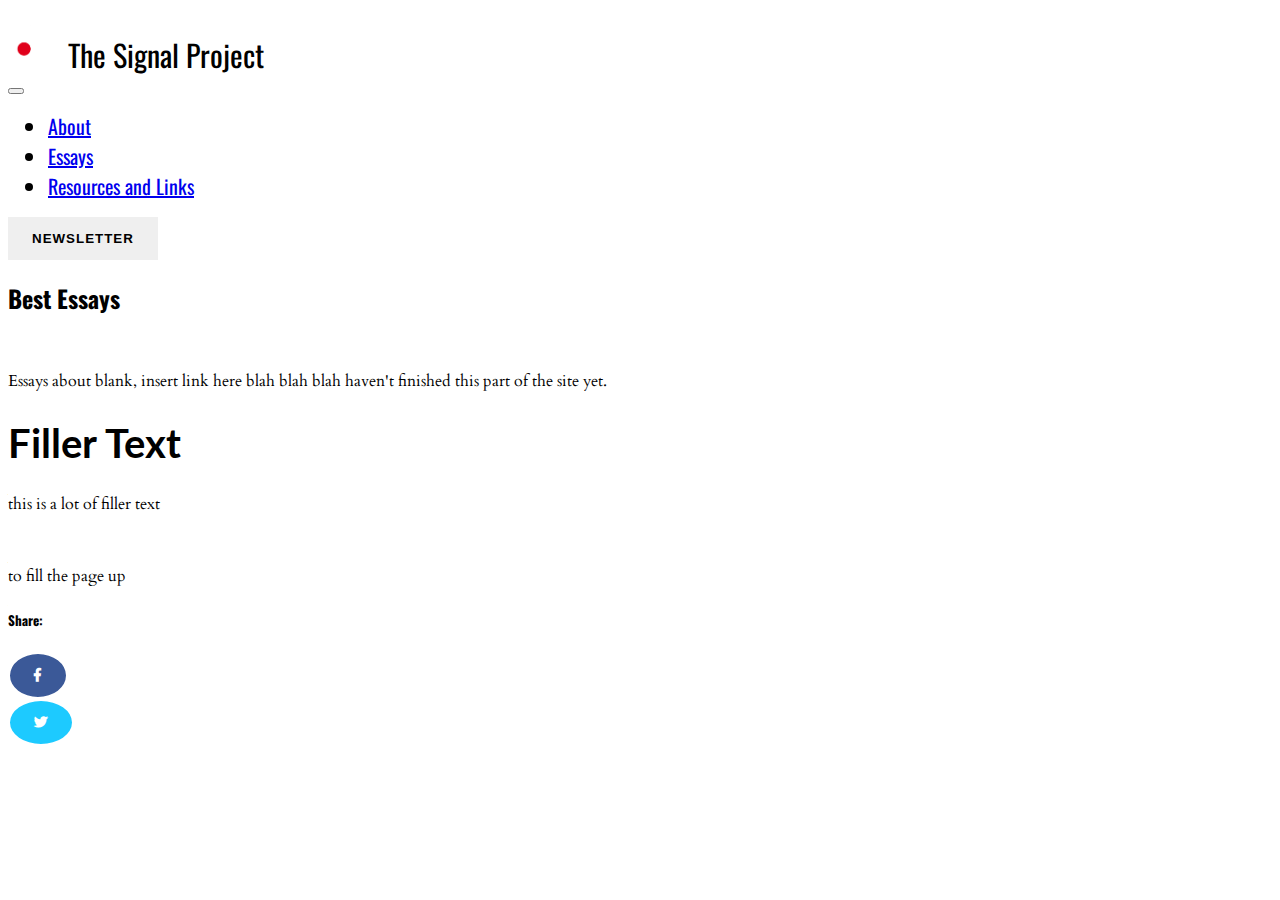
==== essays.html @ f97ab9c4 "push sidebar to bottom" ====
<!doctype html>
<html lang="en">
  <head>
    <title>The Signal Project</title>
    <!-- Required meta tags -->
    <meta charset="utf-8">
    <meta name="viewport" content="width=device-width, initial-scale=1, shrink-to-fit=no">

    <!-- Bootstrap CSS -->
    <link rel="stylesheet" href="https://maxcdn.bootstrapcdn.com/bootstrap/4.0.0-beta.2/css/bootstrap.min.css" integrity="sha384-PsH8R72JQ3SOdhVi3uxftmaW6Vc51MKb0q5P2rRUpPvrszuE4W1povHYgTpBfshb" crossorigin="anonymous">
      <link rel='stylesheet' href='assets/fontawesome.css' type='text/css'>
      
    <link rel="stylesheet" type='text/css' href="style.css">
  </head>
    
    
  <body>

    <nav id='navbar' class="navbar navbar-expand-lg navbar-dark bg-dark">
        <div class="navbar-brand" href="#"><img class='navbar-brand img-fluid logo-img' src='negative_logo_transparent.png'><a><span class='navbar-logotext'>The Signal Project</span></a>
            </div>
  <button class="navbar-toggler" type="button" data-toggle="collapse" data-target="#navbarSupportedContent" aria-controls="navbarSupportedContent" aria-expanded="false" aria-label="Toggle navigation">
    <span class="navbar-toggler-icon"></span>
  </button>

  <div class="collapse navbar-collapse" id="navbarSupportedContent">
    <ul class="navbar-nav mr-auto">
      <li class="nav-item active">
        <a class="nav-link" href="homepage.html">About<span class="sr-only">(current)</span></a>
      </li>
      <li class="nav-item">
        <a class="nav-link" href="essays.html">Essays</a>
      </li>
      <li class="nav-item">
        <a class="nav-link" href="resources.html">Resources and Links</a>
      </li>
    </ul>
      <a href='index.html'>
      <button type="button" class="btn sharp btn-danger">Newsletter</button>
    </a>

  </div>
</nav>
      

      
    <!-- main site copy -->
      
    <section>
        
        <div class = 'container col-lg-8 col-md-10 col-sm-10 col-xs-12 mt-5'>
            
        <h2>Best Essays</h2><br>
            <p>Essays about blank, insert link here blah blah blah haven't finished this part of the site yet.</p>



            <h1>Filler Text
            
            </h1>
            <p>this is a lot of filler text</p><br>
            <p> to fill the page up</p>




        
        </div>
      
      
      
      </section>  
      
            <!-- sidebar -->
    <div id='sidebar-wrapper' class ='container sidebar-wrapper-sm'> 
          <div id='sidebar' class ='container sidebar-sm'>
                        <div class = 'd-flex flex-column align-items-center' id='sidebar-flex'>
                        <div><h5 class='m-1'>Share: </h5>
                        </div>
                        <div>
                            <a href="https://www.facebook.com/sharer/sharer.php?u=thesignalproject.github.io"><button class = 'btn fb-btn m-1' target='_blank'><i class="fab fa-facebook-f fb-f fa-md"></i></button></a>
                        </div>
                          <div>
                            <a href="https://twitter.com/home?status=Check%20out%3A%20https%3A//thesignalproject.github.io"><button class = 'btn twit-btn m-1' target='_blank'><i class="fab fa-twitter twit-icon"></i></button></a>
                        </div>   
                    </div>
            </div>
    </div>   

   <!-- footer -->
    <div id = 'footer' class='container-fluid bg-dark'>
    <div style= 'height: 70px'class='row align-items-center mt-5'>
        <div class = 'col-12 '> 
                <div class = 'd-flex justify-content-center'><h6 style='color: white'>The Signal Project 2018</h6></div>
        </div>
        <div class='d-flex flex-row'>
            <div>


            </div>
            <div>

            </div>
            
        
        </div>
    </div>
        </div>
      
      

    <!-- JavaScript -->
    <!-- jQuery first, then Popper.js, then Bootstrap JS -->
    <script src="https://code.jquery.com/jquery-3.2.1.slim.min.js" integrity="sha384-KJ3o2DKtIkvYIK3UENzmM7KCkRr/rE9/Qpg6aAZGJwFDMVNA/GpGFF93hXpG5KkN" crossorigin="anonymous"></script>
    <script src="https://cdnjs.cloudflare.com/ajax/libs/popper.js/1.12.3/umd/popper.min.js" integrity="sha384-vFJXuSJphROIrBnz7yo7oB41mKfc8JzQZiCq4NCceLEaO4IHwicKwpJf9c9IpFgh" crossorigin="anonymous"></script>
    <script src="https://maxcdn.bootstrapcdn.com/bootstrap/4.0.0-beta.2/js/bootstrap.min.js" integrity="sha384-alpBpkh1PFOepccYVYDB4do5UnbKysX5WZXm3XxPqe5iKTfUKjNkCk9SaVuEZflJ" crossorigin="anonymous"></script>
    <script src = 'scripts.js'></script>
  </body>
</html>
---- style.css ----
@import url('https://fonts.googleapis.com/css?family=Arvo|Lato|Oswald');
@import url('https://fonts.googleapis.com/css?family=Cardo|Oswald');

            p {
            font-family: 'Cardo',serif;
            font-size: 16px;
        }

        h1,h2,h3,h4,h5,h6 {
            font-family: 'Oswald',sans-serif;
        }
        
        .navbar-brand {
            font-size: 30px;
            font-family: 'Oswald',sans-serif;
        }
        
        .nav-item {
            font-size: 20px;
            font-family: 'Oswald',sans-serif;
        }
        
        .logo-img {
            height: 60px;
            width: 60px;
        }
        



h1 {
	font-family: 'Lato', 'sans-serif';
    font-size: 40px ;
}

/** buttons **/

.btn {
    padding: 14px 24px;
    border: 0 none;
    font-weight: 700;
    letter-spacing: 1px;
    text-transform: uppercase;
}
 
.btn:focus, .btn:active:focus, .btn.active:focus {
    outline: 0 none;
}
 
.btn-primary {
    background: #0099cc;
    color: #ffffff;
}
 
.btn-primary:hover, .btn-primary:focus, .btn-primary:active, .btn-primary.active, .open > .dropdown-toggle.btn-primary {
    background: #33a6cc;
}
 
.btn-primary:active, .btn-primary.active {
    background: #007299;
    box-shadow: none;
}

.sharp {
    border-radius: 0;
}

/***********************
  OUTLINE BUTTONS
************************/

.btn.outline {
    background: #000000;
    padding: 12px 22px;
}
.btn-primary.outline {
    border: 2px solid #000000;
    color: #ffffff;
}
.btn-primary.outline:hover, .btn-primary.outline:focus, .btn-primary.outline:active, .btn-primary.outline.active, .open > .dropdown-toggle.btn-primary {
    background: transparent;
    color: #000000;
    border-color: #000000;
}
.btn-primary.outline:active, .btn-primary.outline.active {
    border-color: #007299;
    color: #007299;
    box-shadow: none;
}

/***********************
  ROUND BUTTONS
************************/
.round {
  border-radius: 24px;
}

/***********************
  RAISED BUTTONS
************************/
.btn-primary.raised {
    box-shadow: 0 3px 0 0 #007299;
}
.btn-primary.raised:active, .btn-primary.raised.active {
    background: #33a6cc;
    box-shadow: none;
    margin-bottom: -3px;
    margin-top: 3px;
}

/***********************
  CUSTON BTN VALUES
************************/

.btn {
    padding: 14px 24px;
    border: 0 none;
    font-weight: 700;
    letter-spacing: 1px;
    text-transform: uppercase;
}
.btn:focus, .btn:active:focus, .btn.active:focus {
    outline: 0 none;
}

/** blinker

**/
.blink_me {
  animation: blinker 2s linear infinite;
}

@keyframes blinker {
  50% {
    opacity: .7;
  }
}

/**navbar**/
.navbar-default .navbar-toggle .icon-bar {
    background-color: black;
}

/*sidebar for sharing buttons */
            
            .sidebar-lg {
                position: fixed;
                width: 100px;
                z-index: 1000;
                left: 0px;
            }

            .sidebar-wrapper-lg {
                position:relative;
                top:100px;
            }

  
    
    .sidebar-wrapper-sm {
        position:static;
        margin-left:auto;
        margin-right:auto;
        bottom: 100px;
    }

            .fb-f {
                color: white;
            }

            
            .fb-btn {
                border-radius: 100%;
                border: solid;
                border-width: 2px;
                border-color:white;
                background-color: #3B5998;
                cursor: pointer;
            }
            
            .fb-btn:hover{
                background-color:white;
                border-color: #3B5998;
            }
            .fb-btn:hover .fb-f{
                color: #3B5998;
            }

.twit-icon {
    color: white;
}    

            .twit-btn {
                border-radius: 100%;
                border: solid;
                border-width: 2px;
                border-color:white;
                background-color: #1dcaff;
                cursor: pointer;
            }
            
            .twit-btn:hover{
                background-color:white;
                border-color: #1dcaff;
            }
            .twit-btn:hover .twit-icon{
                color: #1dcaff;
            }

/* footer */
#footer {
    position: static;
    bottom: 0;
}

/* conditionals */
@media only screen and (max-width: 480px) {
        .navbar-logotext {
        font-size: 1px !important;
        visibility: hidden !important;
    }
}
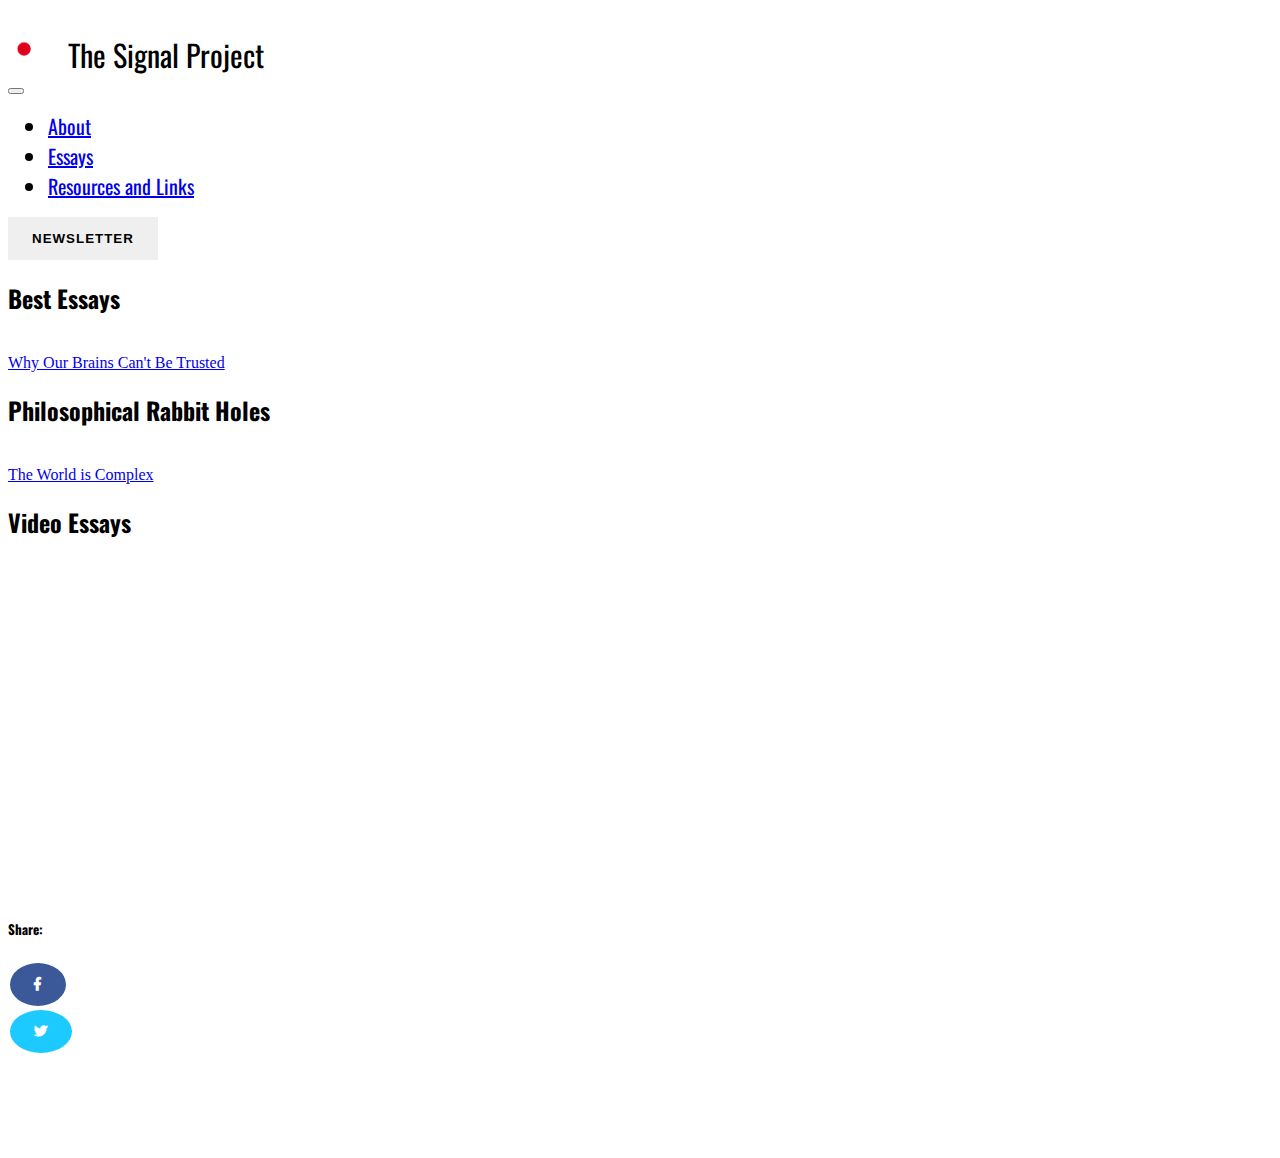
==== commit c67e5601: "added few things" ====
--- a/essays.html
+++ b/essays.html
@@ -25,10 +25,10 @@
 
   <div class="collapse navbar-collapse" id="navbarSupportedContent">
     <ul class="navbar-nav mr-auto">
-      <li class="nav-item active">
+      <li class="nav-item">
         <a class="nav-link" href="homepage.html">About<span class="sr-only">(current)</span></a>
       </li>
-      <li class="nav-item">
+      <li class="nav-item active">
         <a class="nav-link" href="essays.html">Essays</a>
       </li>
       <li class="nav-item">
@@ -51,16 +51,13 @@
         <div class = 'container col-lg-8 col-md-10 col-sm-10 col-xs-12 mt-5'>
             
         <h2>Best Essays</h2><br>
-            <p>Essays about blank, insert link here blah blah blah haven't finished this part of the site yet.</p>
-
-
-
-            <h1>Filler Text
+            <a target='_blank' href='https://medium.com/@iangeckeler/why-our-brains-cant-be-trusted-9f96e8bcea58'>Why Our Brains Can't Be Trusted</a>
+        <h2 class='mt-4'>Philosophical Rabbit Holes</h2><br>
+            <a target='_blank' href='https://medium.com/@iangeckeler/more-on-creativity-7a04e077026d'>The World is Complex</a>
+        <h2 class='mt-4'>Video Essays</h2><br>
+        
             
-            </h1>
-            <p>this is a lot of filler text</p><br>
-            <p> to fill the page up</p>
-
+            <iframe width="560" height="315" src="https://www.youtube.com/embed/KPqOdgOjA0s" frameborder="0" allow="autoplay; encrypted-media" allowfullscreen></iframe>
 
 
 
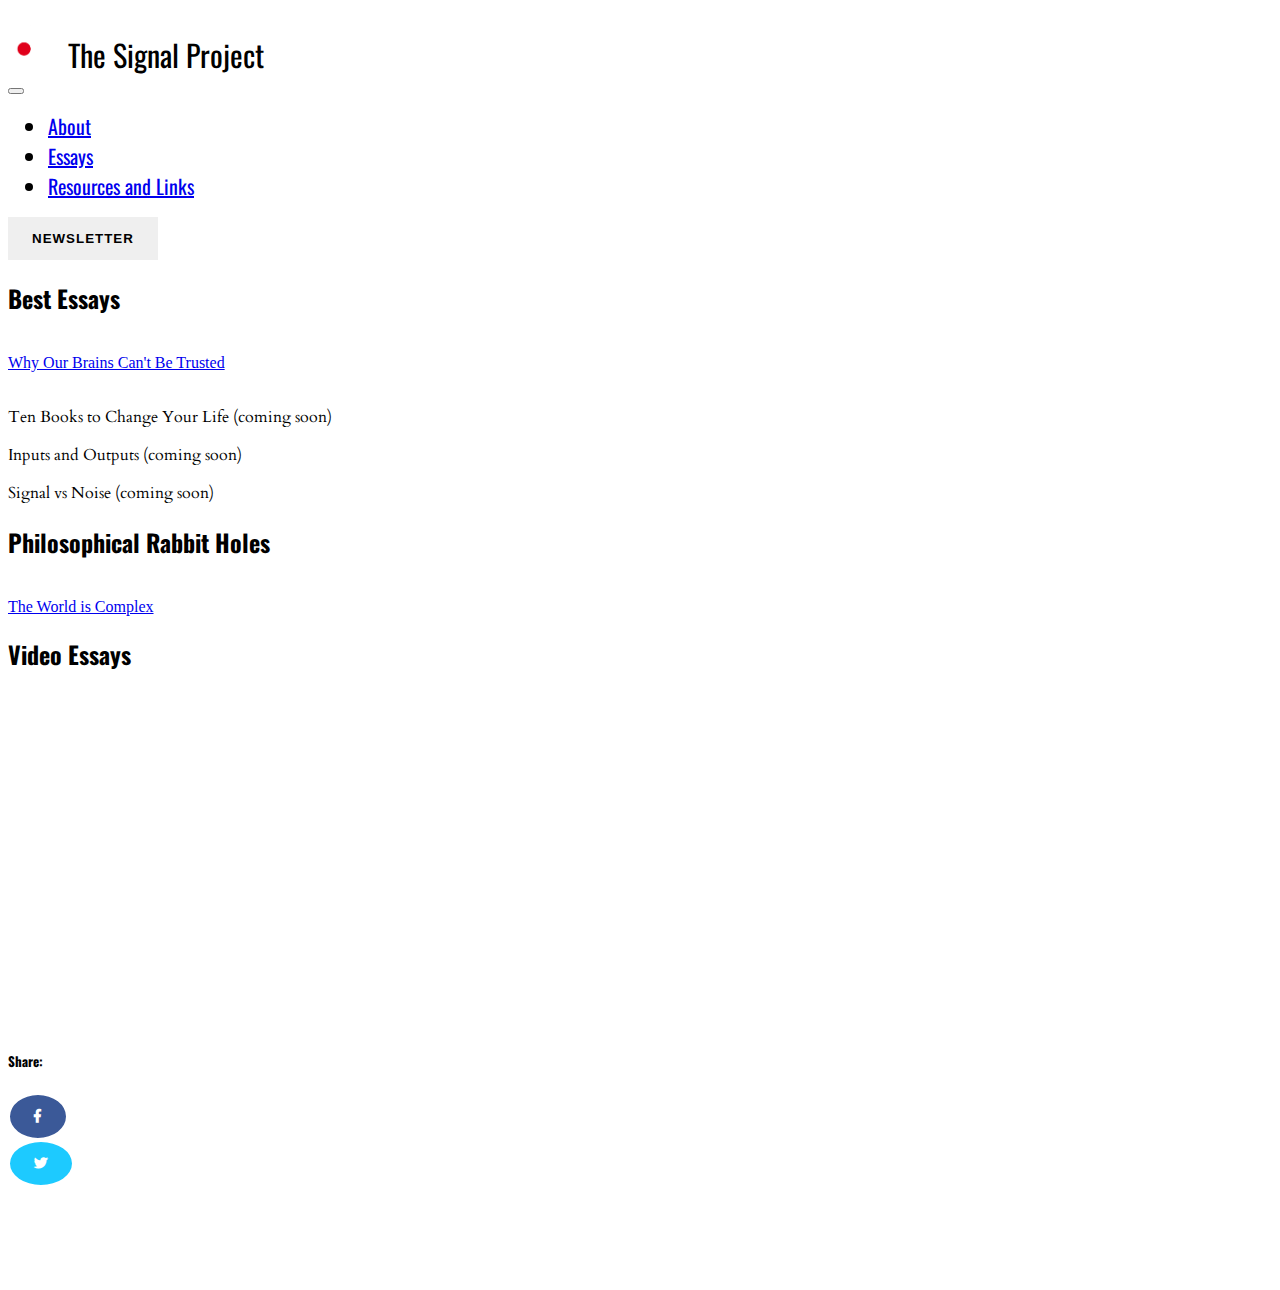
==== commit 90c745c6: "change some messages" ====
--- a/essays.html
+++ b/essays.html
@@ -51,7 +51,10 @@
         <div class = 'container col-lg-8 col-md-10 col-sm-10 col-xs-12 mt-5'>
             
         <h2>Best Essays</h2><br>
-            <a target='_blank' href='https://medium.com/@iangeckeler/why-our-brains-cant-be-trusted-9f96e8bcea58'>Why Our Brains Can't Be Trusted</a>
+            <a target='_blank' href='https://medium.com/@iangeckeler/why-our-brains-cant-be-trusted-9f96e8bcea58'>Why Our Brains Can't Be Trusted</a><br><br>
+            <p>Ten Books to Change Your Life (coming soon)</p>
+            <p>Inputs and Outputs (coming soon)</p>
+            <p>Signal vs Noise (coming soon)</p>
         <h2 class='mt-4'>Philosophical Rabbit Holes</h2><br>
             <a target='_blank' href='https://medium.com/@iangeckeler/more-on-creativity-7a04e077026d'>The World is Complex</a>
         <h2 class='mt-4'>Video Essays</h2><br>
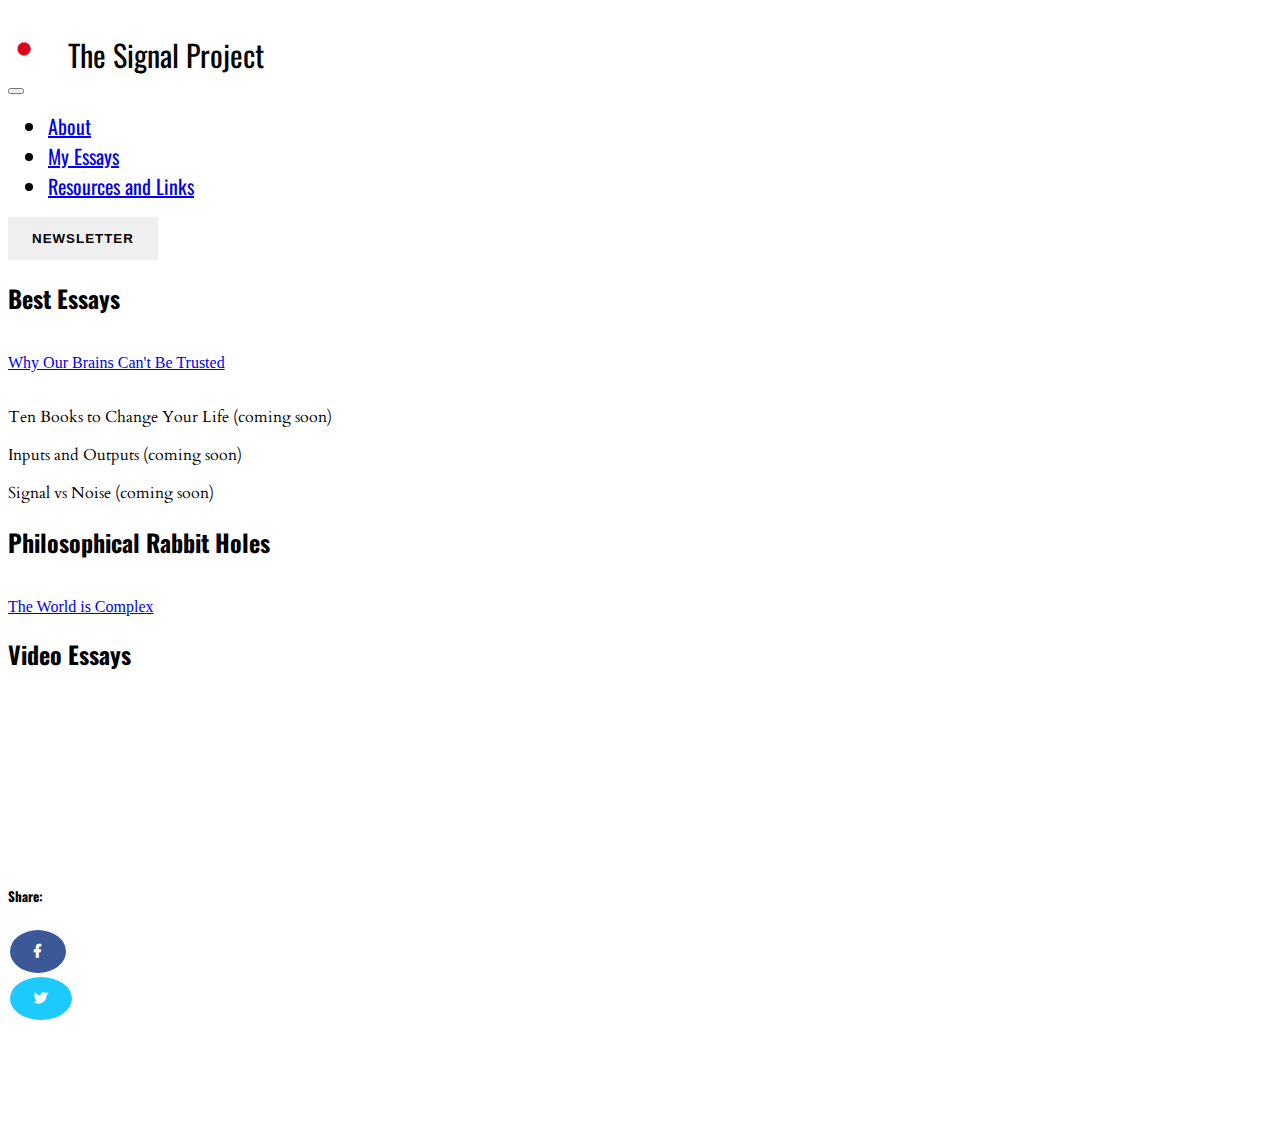
==== commit 93a6ec42: "responsive video" ====
--- a/essays.html
+++ b/essays.html
@@ -29,7 +29,7 @@
         <a class="nav-link" href="homepage.html">About<span class="sr-only">(current)</span></a>
       </li>
       <li class="nav-item active">
-        <a class="nav-link" href="essays.html">Essays</a>
+        <a class="nav-link" href="essays.html">My Essays</a>
       </li>
       <li class="nav-item">
         <a class="nav-link" href="resources.html">Resources and Links</a>
@@ -59,8 +59,10 @@
             <a target='_blank' href='https://medium.com/@iangeckeler/more-on-creativity-7a04e077026d'>The World is Complex</a>
         <h2 class='mt-4'>Video Essays</h2><br>
         
-            
-            <iframe width="560" height="315" src="https://www.youtube.com/embed/KPqOdgOjA0s" frameborder="0" allow="autoplay; encrypted-media" allowfullscreen></iframe>
+            <!-- former dimensions width="560" height="315" -->
+            <div class="embed-responsive embed-responsive-16by9">
+  <iframe class="embed-responsive-item" src="https://www.youtube.com/embed/KPqOdgOjA0s" frameborder="0" allow="autoplay; encrypted-media" allowfullscreen allowfullscreen></iframe>
+</div>
 
 
 
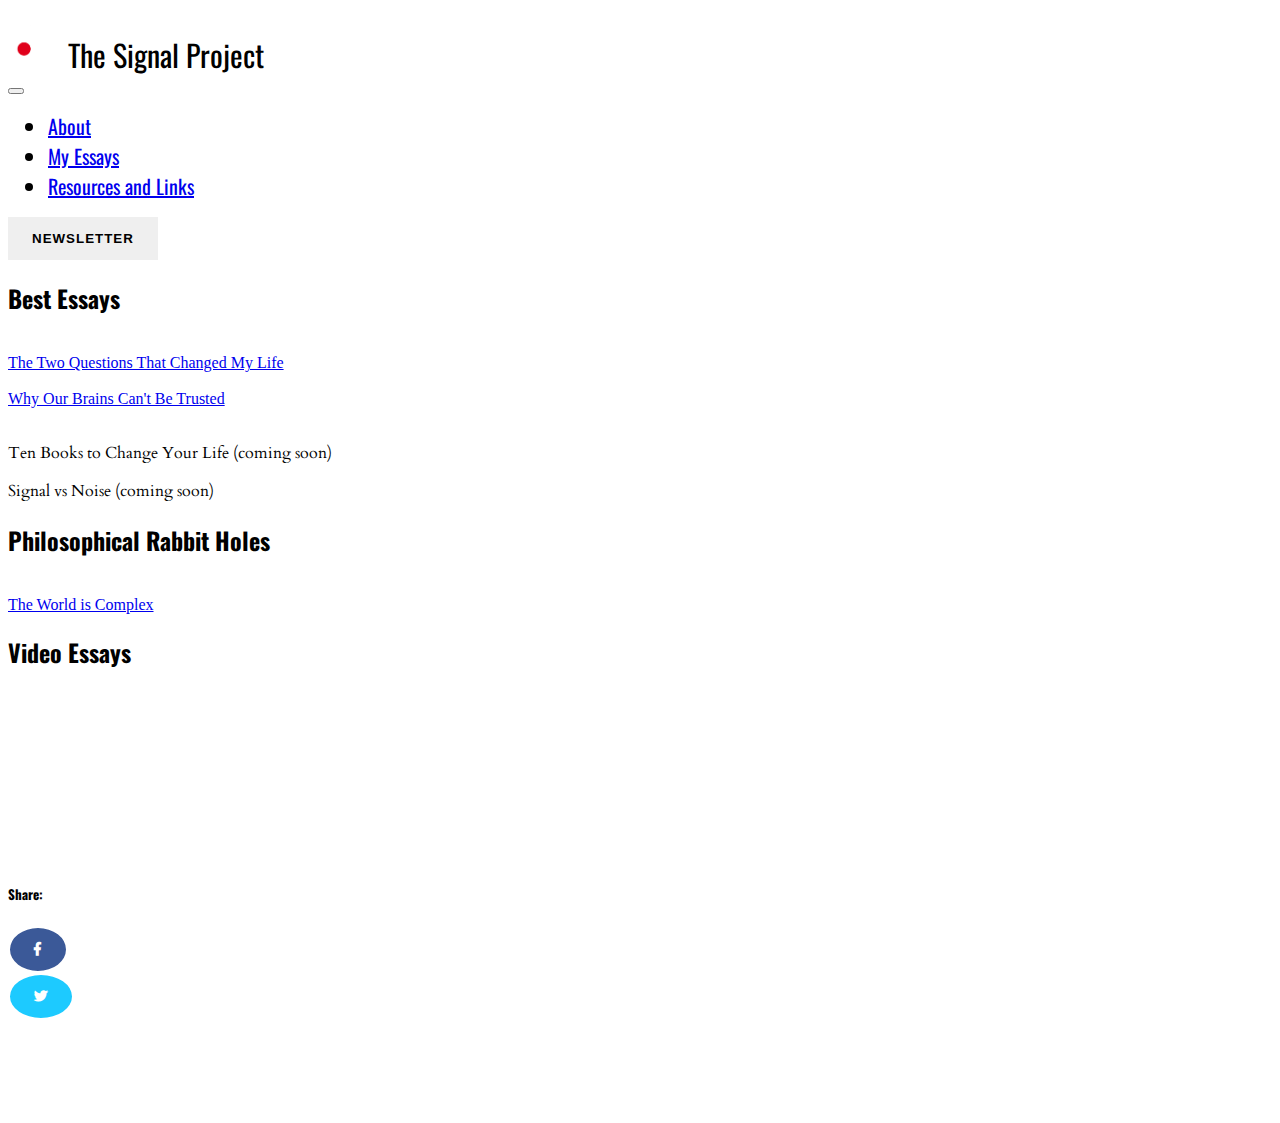
==== commit ac7318ed: "added new essay" ====
--- a/essays.html
+++ b/essays.html
@@ -51,9 +51,9 @@
         <div class = 'container col-lg-8 col-md-10 col-sm-10 col-xs-12 mt-5'>
             
         <h2>Best Essays</h2><br>
+            <a target='_blank' href='https://medium.com/@iangeckeler/two-questions-that-changed-my-life-33116ef61eae'>The Two Questions That Changed My Life</a><br><br>
             <a target='_blank' href='https://medium.com/@iangeckeler/why-our-brains-cant-be-trusted-9f96e8bcea58'>Why Our Brains Can't Be Trusted</a><br><br>
             <p>Ten Books to Change Your Life (coming soon)</p>
-            <p>Inputs and Outputs (coming soon)</p>
             <p>Signal vs Noise (coming soon)</p>
         <h2 class='mt-4'>Philosophical Rabbit Holes</h2><br>
             <a target='_blank' href='https://medium.com/@iangeckeler/more-on-creativity-7a04e077026d'>The World is Complex</a>
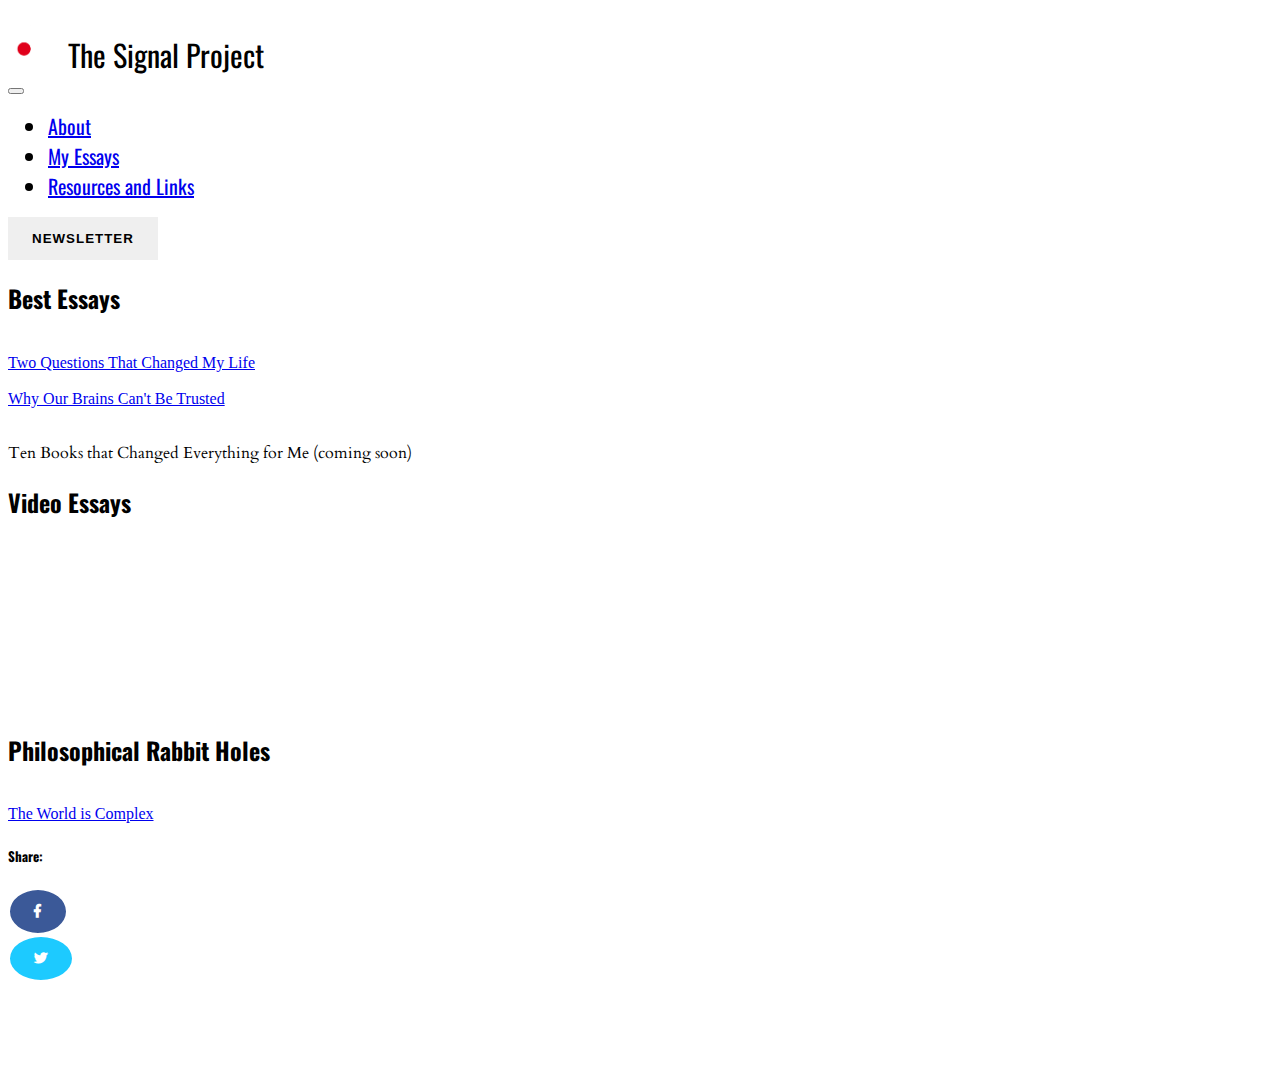
==== commit 958e46b1: "fixed things" ====
--- a/essays.html
+++ b/essays.html
@@ -51,18 +51,17 @@
         <div class = 'container col-lg-8 col-md-10 col-sm-10 col-xs-12 mt-5'>
             
         <h2>Best Essays</h2><br>
-            <a target='_blank' href='https://medium.com/@iangeckeler/two-questions-that-changed-my-life-33116ef61eae'>The Two Questions That Changed My Life</a><br><br>
+            <a target='_blank' href='https://medium.com/@iangeckeler/two-questions-that-changed-my-life-33116ef61eae'>Two Questions That Changed My Life</a><br><br>
             <a target='_blank' href='https://medium.com/@iangeckeler/why-our-brains-cant-be-trusted-9f96e8bcea58'>Why Our Brains Can't Be Trusted</a><br><br>
-            <p>Ten Books to Change Your Life (coming soon)</p>
-            <p>Signal vs Noise (coming soon)</p>
-        <h2 class='mt-4'>Philosophical Rabbit Holes</h2><br>
-            <a target='_blank' href='https://medium.com/@iangeckeler/more-on-creativity-7a04e077026d'>The World is Complex</a>
+            <p>Ten Books that Changed Everything for Me (coming soon)</p>
         <h2 class='mt-4'>Video Essays</h2><br>
         
             <!-- former dimensions width="560" height="315" -->
             <div class="embed-responsive embed-responsive-16by9">
   <iframe class="embed-responsive-item" src="https://www.youtube.com/embed/KPqOdgOjA0s" frameborder="0" allow="autoplay; encrypted-media" allowfullscreen allowfullscreen></iframe>
 </div>
+        <h2 class='mt-4'>Philosophical Rabbit Holes</h2><br>
+            <a target='_blank' href='https://medium.com/@iangeckeler/more-on-creativity-7a04e077026d'>The World is Complex</a>
 
 
 
